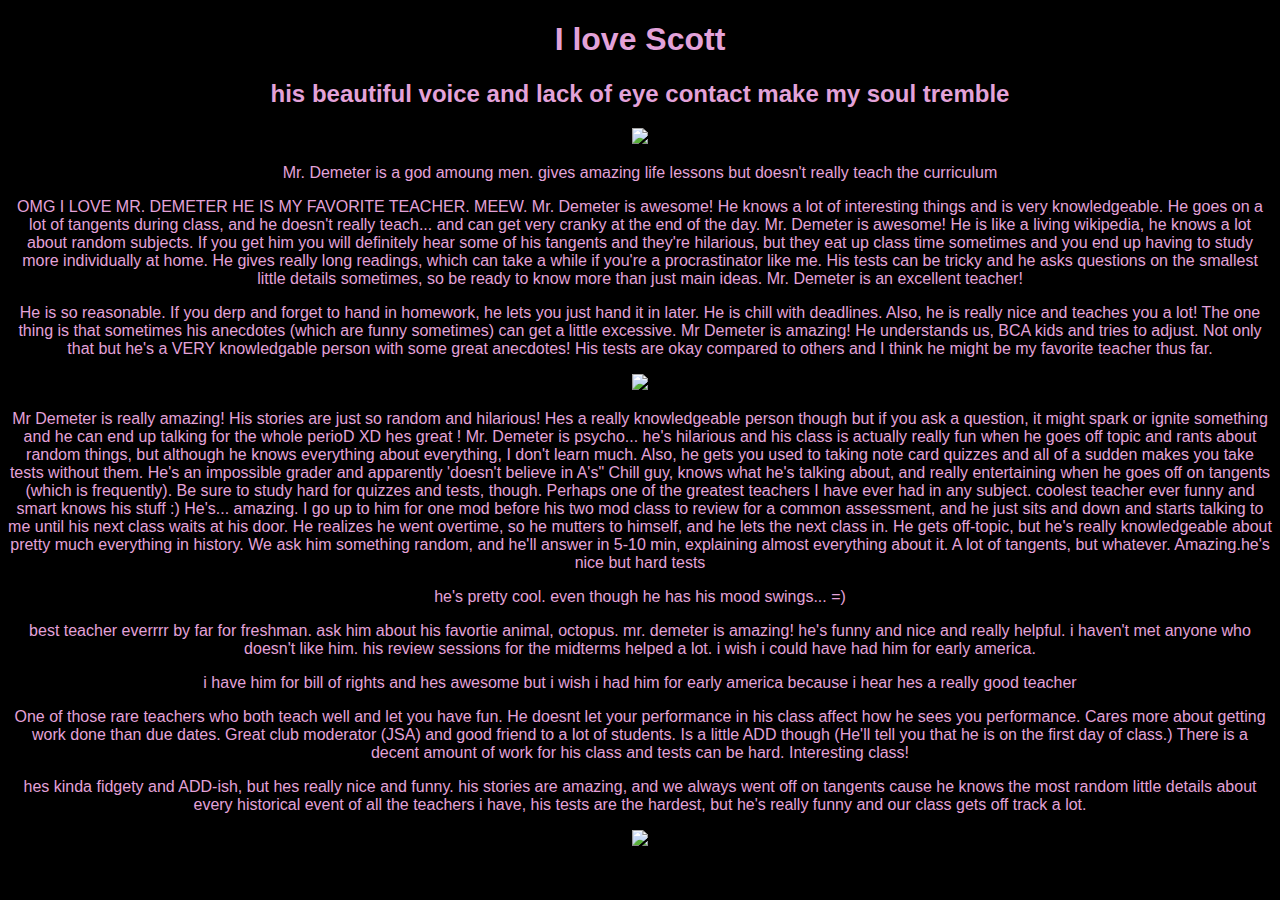
==== index.html @ 5d0fb562 "ayyy website" ====
<!doctype HTML>
<head>
	<title> undying love </title>
	<link rel="stylesheet" type="text/css" href="style.css">
</head>
<body>
	<h1>I love Scott</h1> 
	<h2>his beautiful voice and lack of eye contact make my soul tremble</h2> 
	<img src="http://media.insidepulse.com/zones/insidepulse/uploads/2013/05/demeter-300x469.jpg">
	<p>Mr. Demeter is a god amoung men. gives amazing life lessons but doesn't really teach the curriculum  </p>
<p>OMG I LOVE MR. DEMETER HE IS MY FAVORITE TEACHER. MEEW.  Mr. Demeter is awesome! He knows a lot of interesting things and is very knowledgeable. He goes on a lot of tangents during class, and he doesn't really teach... and can get very cranky at the end of the day.  Mr. Demeter is awesome! He is like a living wikipedia, he knows a lot about random subjects. If you get him you will definitely hear some of his tangents and they're hilarious, but they eat up class time sometimes and you end up having to study more individually at home. He gives really long readings, which can take a while if you're a procrastinator like me. His tests can be tricky and he asks questions on the smallest little details sometimes, so be ready to know more than just main ideas.  Mr. Demeter is an excellent teacher!</p>
<p>He is so reasonable. If you derp and forget to hand in homework, he lets you just hand it in later. He is chill with deadlines. Also, he is really nice and teaches you a lot! The one thing is that sometimes his anecdotes (which are funny sometimes) can get a little excessive.  Mr Demeter is amazing! He understands us, BCA kids and tries to adjust. Not only that but he's a VERY knowledgable person with some great anecdotes! His tests are okay compared to others and I think he might be my favorite teacher thus far. </p>

<img src="https://fbcdn-sphotos-c-a.akamaihd.net/hphotos-ak-xfa1/v/t1.0-9/1520622_882719521761450_7886030170271499473_n.jpg?oh=e284d8c30f7ecc31472f89392c661977&oe=55728BB5&__gda__=1437607653_0863229059390a71656f79bee9a82925">

<p> Mr Demeter is really amazing! His stories are just so random and hilarious! Hes a really knowledgeable person though but if you ask a question, it might spark or ignite something and he can end up talking for the whole perioD XD hes great ! Mr. Demeter is psycho... he's hilarious and his class is actually really fun when he goes off topic and rants about random things, but although he knows everything about everything, I don't learn much. Also, he gets you used to taking note card quizzes and all of a sudden makes you take tests without them. He's an impossible grader and apparently 'doesn't believe in A's" Chill guy, knows what he's talking about, and really entertaining when he goes off on tangents (which is frequently). Be sure to study hard for quizzes and tests, though. Perhaps one of the greatest teachers I have ever had in any subject.  coolest teacher ever funny and smart  knows his stuff :)  He's... amazing. I go up to him for one mod before his two mod class to review for a common assessment, and he just sits and down and starts talking to me until his next class waits at his door. He realizes he went overtime, so he mutters to himself, and he lets the next class in. He gets off-topic, but he's really knowledgeable about pretty much everything in history. We ask him something random, and he'll answer in 5-10 min, explaining almost everything about it. A lot of tangents, but whatever. Amazing.he's nice but hard tests </p>
<p>he's pretty cool. even though he has his mood swings... =)  </p>
<p>best teacher everrrr by far for freshman. ask him about his favortie animal, octopus.  mr. demeter is amazing! he's funny and nice and really helpful. i haven't met anyone who doesn't like him. his review sessions for the midterms helped a lot. i wish i could have had him for early america.  </p>
<p>i have him for bill of rights and hes awesome but i wish i had him for early america because i hear hes a really good teacher </p>
<p>One of those rare teachers who both teach well and let you have fun. He doesnt let your performance in his class affect how he sees you performance. Cares more about getting work done than due dates. Great club moderator (JSA) and good friend to a lot of students. Is a little ADD though (He'll tell you that he is on the first day of class.) There is a decent amount of work for his class and tests can be hard. Interesting class!  </p>
<p> hes kinda fidgety and ADD-ish, but hes really nice and funny. his stories are amazing, and we always went off on tangents cause he knows the most random little details about every historical event of all the teachers i have, his tests are the hardest, but he's really funny and our class gets off track a lot. </p>

<img src="https://scontent.xx.fbcdn.net/hphotos-xfp1/v/t1.0-9/10404105_891578017542267_6217770497512007517_n.jpg?oh=cb225b5d7a83c8b747c9de606d5158c9&oe=55B346EB">

<a href=https://www.facebook.com/gina.mento>

</body>
---- style.css ----
body {background-color: #000000; text-align: center; font-family: "Lucida Sans Unicode", sans-serif}
h1 {color:#e3a2d9; text-align: center}
h2 {color:#e3a2d9; text-align: center}
p{color:#e3a2d9}
button{color:#4f5250; text-align: center; font-size: 15px; background:#caebd1;}
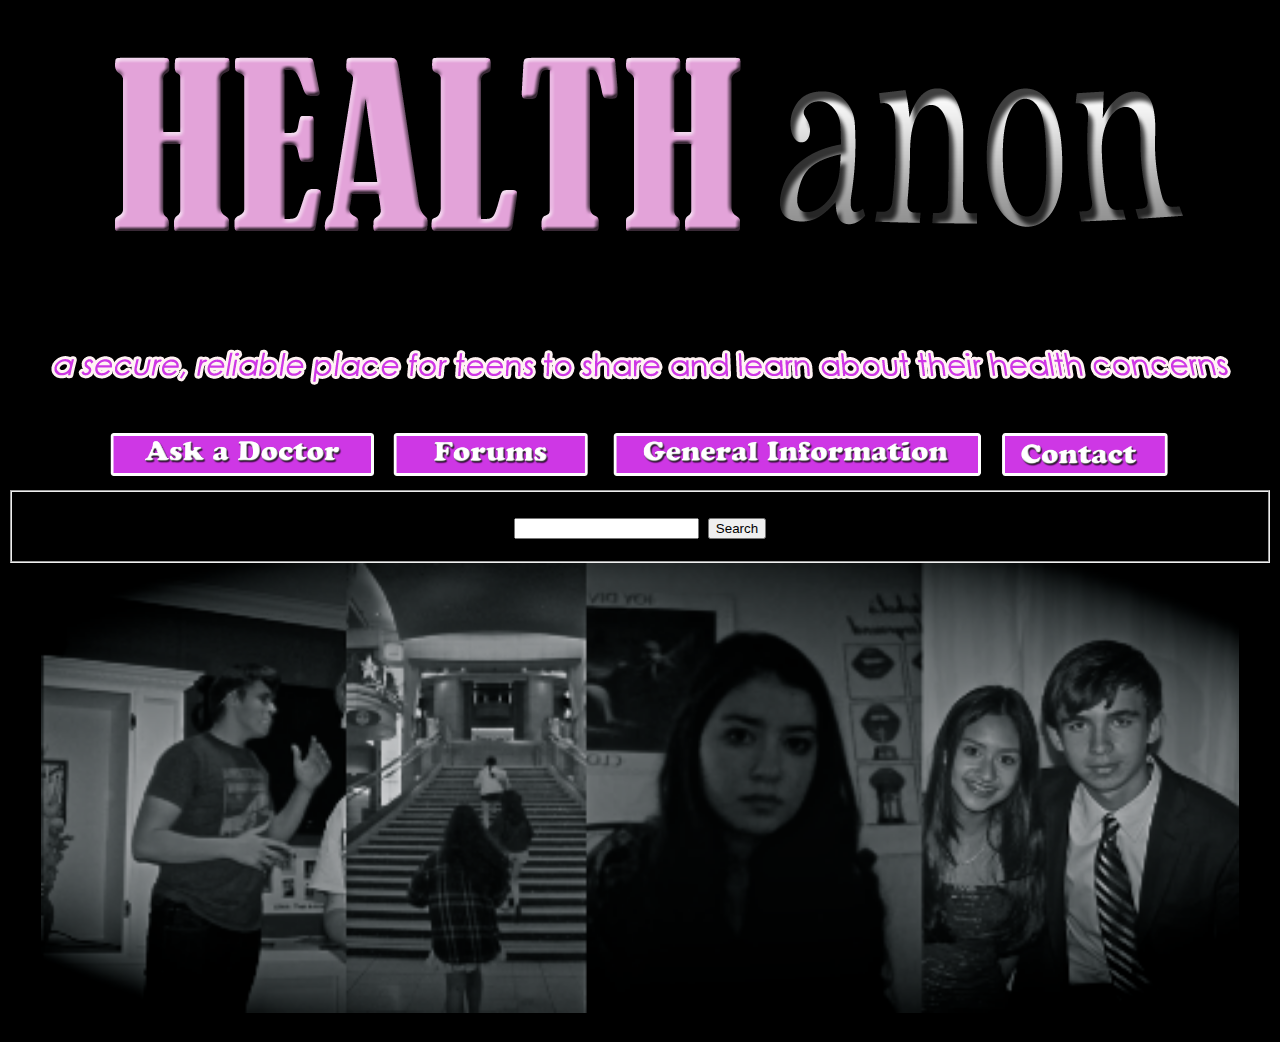
==== commit 575f5d1c: "renaming files" ====
--- a/index.html
+++ b/index.html
@@ -1,27 +1,33 @@
-<!doctype HTML>
-<head>
-	<title> undying love </title>
+<!doctype HTML> 
+<head> 
+	<img src="AFRLCEv.png">
+	<title> HealthAnon </title>
 	<link rel="stylesheet" type="text/css" href="style.css">
 </head>
+<h1> <img src="text.png" </h1>
+	
 <body>
-	<h1>I love Scott</h1> 
-	<h2>his beautiful voice and lack of eye contact make my soul tremble</h2> 
-	<img src="http://media.insidepulse.com/zones/insidepulse/uploads/2013/05/demeter-300x469.jpg">
-	<p>Mr. Demeter is a god amoung men. gives amazing life lessons but doesn't really teach the curriculum  </p>
-<p>OMG I LOVE MR. DEMETER HE IS MY FAVORITE TEACHER. MEEW.  Mr. Demeter is awesome! He knows a lot of interesting things and is very knowledgeable. He goes on a lot of tangents during class, and he doesn't really teach... and can get very cranky at the end of the day.  Mr. Demeter is awesome! He is like a living wikipedia, he knows a lot about random subjects. If you get him you will definitely hear some of his tangents and they're hilarious, but they eat up class time sometimes and you end up having to study more individually at home. He gives really long readings, which can take a while if you're a procrastinator like me. His tests can be tricky and he asks questions on the smallest little details sometimes, so be ready to know more than just main ideas.  Mr. Demeter is an excellent teacher!</p>
-<p>He is so reasonable. If you derp and forget to hand in homework, he lets you just hand it in later. He is chill with deadlines. Also, he is really nice and teaches you a lot! The one thing is that sometimes his anecdotes (which are funny sometimes) can get a little excessive.  Mr Demeter is amazing! He understands us, BCA kids and tries to adjust. Not only that but he's a VERY knowledgable person with some great anecdotes! His tests are okay compared to others and I think he might be my favorite teacher thus far. </p>
+	<a href="ask a doctor.html"><img src="doctor.png" Height="55"></a>
+	<a href="forums.html"><img src="forum.png" Height="55"></a>
+	<a href="general.html"><img src="newgeneral.png" Height="55"></a>
+	<a href="contact.html"><img src="newcontact.png" Height="55" style="margin-left:-15px;"></a>
+	
 
-<img src="https://fbcdn-sphotos-c-a.akamaihd.net/hphotos-ak-xfa1/v/t1.0-9/1520622_882719521761450_7886030170271499473_n.jpg?oh=e284d8c30f7ecc31472f89392c661977&oe=55728BB5&__gda__=1437607653_0863229059390a71656f79bee9a82925">
+	<form method="get" id="search" action="#">
+		<fieldset>
+			<input type="text" class="searchbar" />
+			<input type="button" class="searchbutton" value="Search" />
+		</fieldset>
+	</form>
 
-<p> Mr Demeter is really amazing! His stories are just so random and hilarious! Hes a really knowledgeable person though but if you ask a question, it might spark or ignite something and he can end up talking for the whole perioD XD hes great ! Mr. Demeter is psycho... he's hilarious and his class is actually really fun when he goes off topic and rants about random things, but although he knows everything about everything, I don't learn much. Also, he gets you used to taking note card quizzes and all of a sudden makes you take tests without them. He's an impossible grader and apparently 'doesn't believe in A's" Chill guy, knows what he's talking about, and really entertaining when he goes off on tangents (which is frequently). Be sure to study hard for quizzes and tests, though. Perhaps one of the greatest teachers I have ever had in any subject.  coolest teacher ever funny and smart  knows his stuff :)  He's... amazing. I go up to him for one mod before his two mod class to review for a common assessment, and he just sits and down and starts talking to me until his next class waits at his door. He realizes he went overtime, so he mutters to himself, and he lets the next class in. He gets off-topic, but he's really knowledgeable about pretty much everything in history. We ask him something random, and he'll answer in 5-10 min, explaining almost everything about it. A lot of tangents, but whatever. Amazing.he's nice but hard tests </p>
-<p>he's pretty cool. even though he has his mood swings... =)  </p>
-<p>best teacher everrrr by far for freshman. ask him about his favortie animal, octopus.  mr. demeter is amazing! he's funny and nice and really helpful. i haven't met anyone who doesn't like him. his review sessions for the midterms helped a lot. i wish i could have had him for early america.  </p>
-<p>i have him for bill of rights and hes awesome but i wish i had him for early america because i hear hes a really good teacher </p>
-<p>One of those rare teachers who both teach well and let you have fun. He doesnt let your performance in his class affect how he sees you performance. Cares more about getting work done than due dates. Great club moderator (JSA) and good friend to a lot of students. Is a little ADD though (He'll tell you that he is on the first day of class.) There is a decent amount of work for his class and tests can be hard. Interesting class!  </p>
-<p> hes kinda fidgety and ADD-ish, but hes really nice and funny. his stories are amazing, and we always went off on tangents cause he knows the most random little details about every historical event of all the teachers i have, his tests are the hardest, but he's really funny and our class gets off track a lot. </p>
+  <div id="slideShowImages">
+    <img src="sad.png" Height= "450" Width="1197.5"/>
+    
+  </div>  
+</body>
 
-<img src="https://scontent.xx.fbcdn.net/hphotos-xfp1/v/t1.0-9/10404105_891578017542267_6217770497512007517_n.jpg?oh=cb225b5d7a83c8b747c9de606d5158c9&oe=55B346EB">
 
-<a href=https://www.facebook.com/gina.mento>
 
-</body>+
+
+
